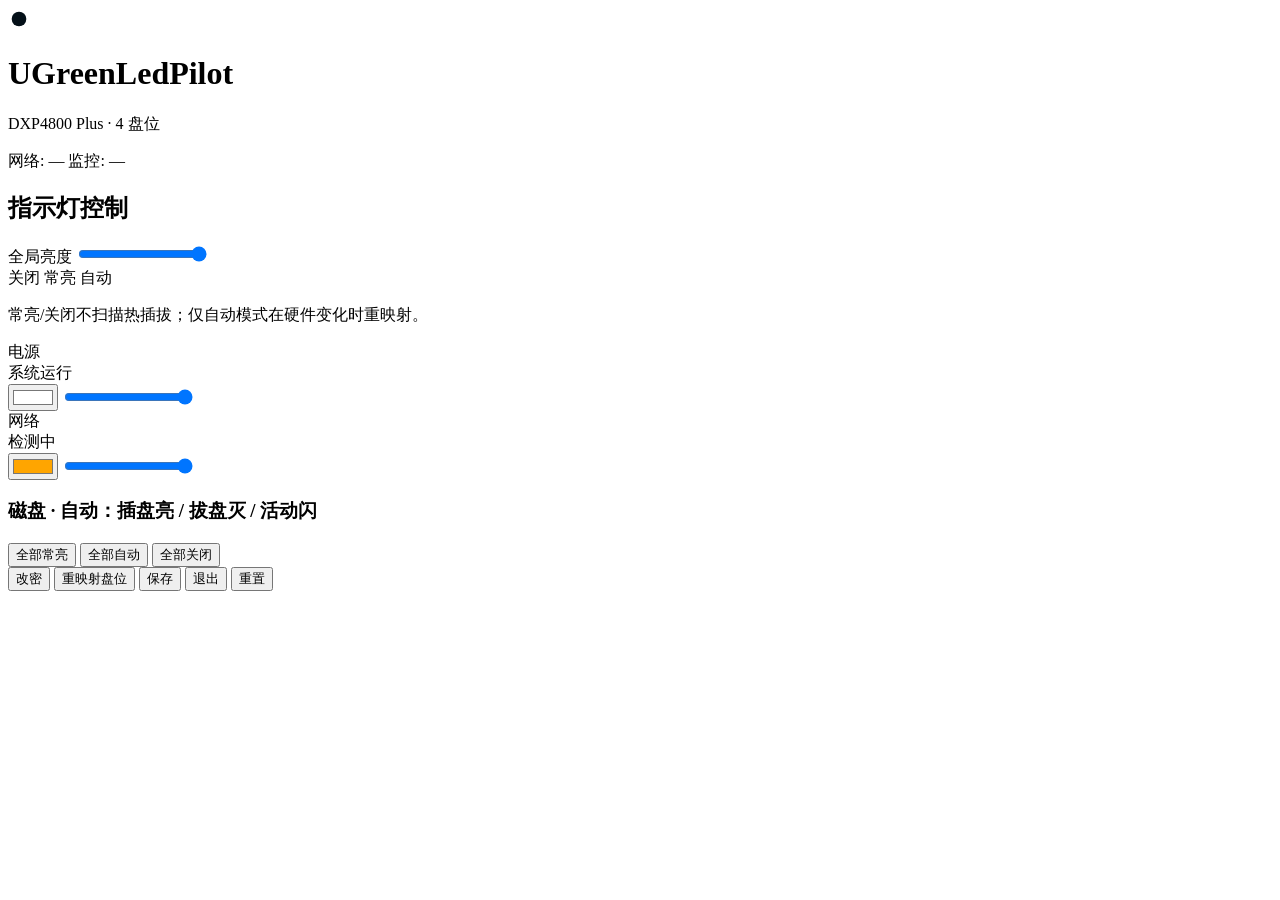
==== src/app/server/www/index.html @ 740879c6 "refactor: v2.0 模块化大重构，SSE实时推送与性能优化 - 拆分 app_context / http_handler / utils / www 独立前端  - ThreadingHT" ====
<!DOCTYPE html>
<html lang="zh-CN">
<head>
  <meta charset="UTF-8">
  <meta name="viewport" content="width=device-width, initial-scale=1.0">
  <title>UGreenLedPilot</title>
  <link rel="stylesheet" href="/static/app.css">
</head>
<body>
  <div class="shell">
    <header class="topbar">
      <div class="logo" aria-hidden="true">
        <svg width="22" height="22" viewBox="0 0 24 24" fill="#041018"><circle cx="12" cy="12" r="8"/></svg>
      </div>
      <div class="title">
        <h1>UGreenLedPilot</h1>
        <p id="subtitle">DXP4800 Plus · 4 盘位</p>
      </div>
      <div class="chips">
        <span class="chip" id="net-chip">网络: —</span>
        <span class="chip muted" id="monitor-chip">监控: —</span>
      </div>
    </header>

    <main class="panel">
      <div class="panel-hd">
        <h2>指示灯控制</h2>
        <label class="global-bright">
          <span>全局亮度</span>
          <input type="range" id="global-brightness" min="0" max="255" value="255">
        </label>
      </div>

      <div class="legend">
        <span class="leg"><i class="dot off"></i>关闭</span>
        <span class="leg"><i class="dot on"></i>常亮</span>
        <span class="leg"><i class="dot auto"></i>自动</span>
      </div>
      <p class="hint">常亮/关闭不扫描热插拔；仅自动模式在硬件变化时重映射。</p>

      <section class="sys-grid" id="sys-grid">
        <article class="sys-card sitem" data-led="power">
          <div class="sys-top">
            <span class="sys-name">电源</span>
            <div class="led" id="power-led"></div>
          </div>
          <div class="presence on" id="power-presence">系统运行</div>
          <div class="ctrl-row">
            <input type="color" class="cpick" data-led="power" value="#ffffff">
            <input type="range" class="brit" data-led="power" min="0" max="255" value="255">
          </div>
          <div class="presets" data-led="power"></div>
          <div class="tgl3" data-led="power"><div class="trk3"><div class="thm3"></div></div><span class="tlbl3"></span></div>
        </article>
        <article class="sys-card sitem" data-led="netdev">
          <div class="sys-top">
            <span class="sys-name">网络</span>
            <div class="led" id="netdev-led"></div>
          </div>
          <div class="presence" id="netdev-presence">检测中</div>
          <div class="ctrl-row">
            <input type="color" class="cpick" data-led="netdev" value="#ffa500">
            <input type="range" class="brit" data-led="netdev" min="0" max="255" value="255">
          </div>
          <div class="presets" data-led="netdev"></div>
          <div class="tgl3" data-led="netdev"><div class="trk3"><div class="thm3"></div></div><span class="tlbl3"></span></div>
        </article>
      </section>

      <section class="dsection">
        <h3 class="dtitle">磁盘 · 自动：插盘亮 / 拔盘灭 / 活动闪</h3>
        <div class="dgrid" id="disk-grid"></div>
      </section>

      <div class="fbar">
        <button class="abtn p" id="btn-all-on">全部常亮</button>
        <button class="abtn a" id="btn-all-auto">全部自动</button>
        <button class="abtn s" id="btn-all-off">全部关闭</button>
      </div>
      <div class="fbar">
        <button class="abtn s" id="btn-cpw">改密</button>
        <button class="abtn a" id="btn-remap">重映射盘位</button>
        <button class="abtn a" id="btn-save">保存</button>
        <button class="abtn s" id="btn-logout">退出</button>
        <button class="abtn d" id="btn-reset">重置</button>
      </div>
    </main>
  </div>

  <dialog id="pw-dialog">
    <form method="dialog" id="pw-form">
      <h3>修改密码</h3>
      <input id="pw-old" type="password" placeholder="旧密码" required>
      <input id="pw-new" type="password" placeholder="新密码 (至少8位)" required minlength="8">
      <div class="dialog-actions">
        <button type="button" class="abtn s" id="pw-cancel">取消</button>
        <button type="submit" class="abtn p">保存</button>
      </div>
    </form>
  </dialog>

  <div class="toast" id="toast" role="status"></div>
  <script src="/static/app.js"></script>
</body>
</html>
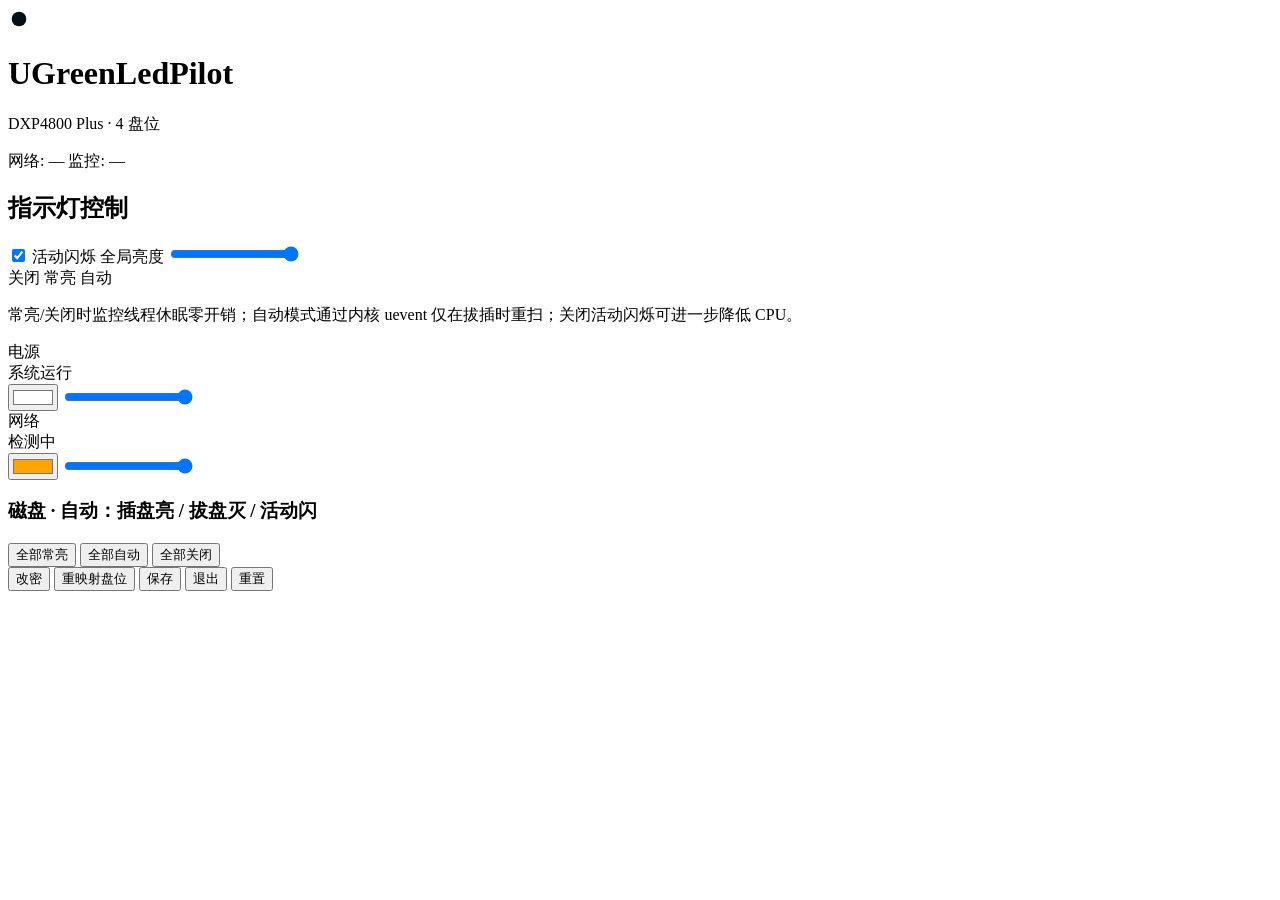
==== commit d6f89ae6: "feat: v2.1.0 uevent零轮询监控、分层休眠与玻璃拟态UI 通过 netlink uevent 仅在拔插时重扫盘位；常亮/关闭时监控线程休眠零开销；活动闪烁可关闭以进一步降低 CPU；S" ====
--- a/src/app/server/www/index.html
+++ b/src/app/server/www/index.html
@@ -25,10 +25,16 @@
     <main class="panel">
       <div class="panel-hd">
         <h2>指示灯控制</h2>
-        <label class="global-bright">
-          <span>全局亮度</span>
-          <input type="range" id="global-brightness" min="0" max="255" value="255">
-        </label>
+        <div class="panel-tools">
+          <label class="toggle-row" title="关闭后自动模式仅检测拔插，不轮询 IO，CPU 更低">
+            <input type="checkbox" id="activity-blink" checked>
+            <span>活动闪烁</span>
+          </label>
+          <label class="global-bright">
+            <span>全局亮度</span>
+            <input type="range" id="global-brightness" min="0" max="255" value="255">
+          </label>
+        </div>
       </div>
 
       <div class="legend">
@@ -36,7 +42,7 @@
         <span class="leg"><i class="dot on"></i>常亮</span>
         <span class="leg"><i class="dot auto"></i>自动</span>
       </div>
-      <p class="hint">常亮/关闭不扫描热插拔；仅自动模式在硬件变化时重映射。</p>
+      <p class="hint">常亮/关闭时监控线程休眠零开销；自动模式通过内核 uevent 仅在拔插时重扫；关闭活动闪烁可进一步降低 CPU。</p>
 
       <section class="sys-grid" id="sys-grid">
         <article class="sys-card sitem" data-led="power">
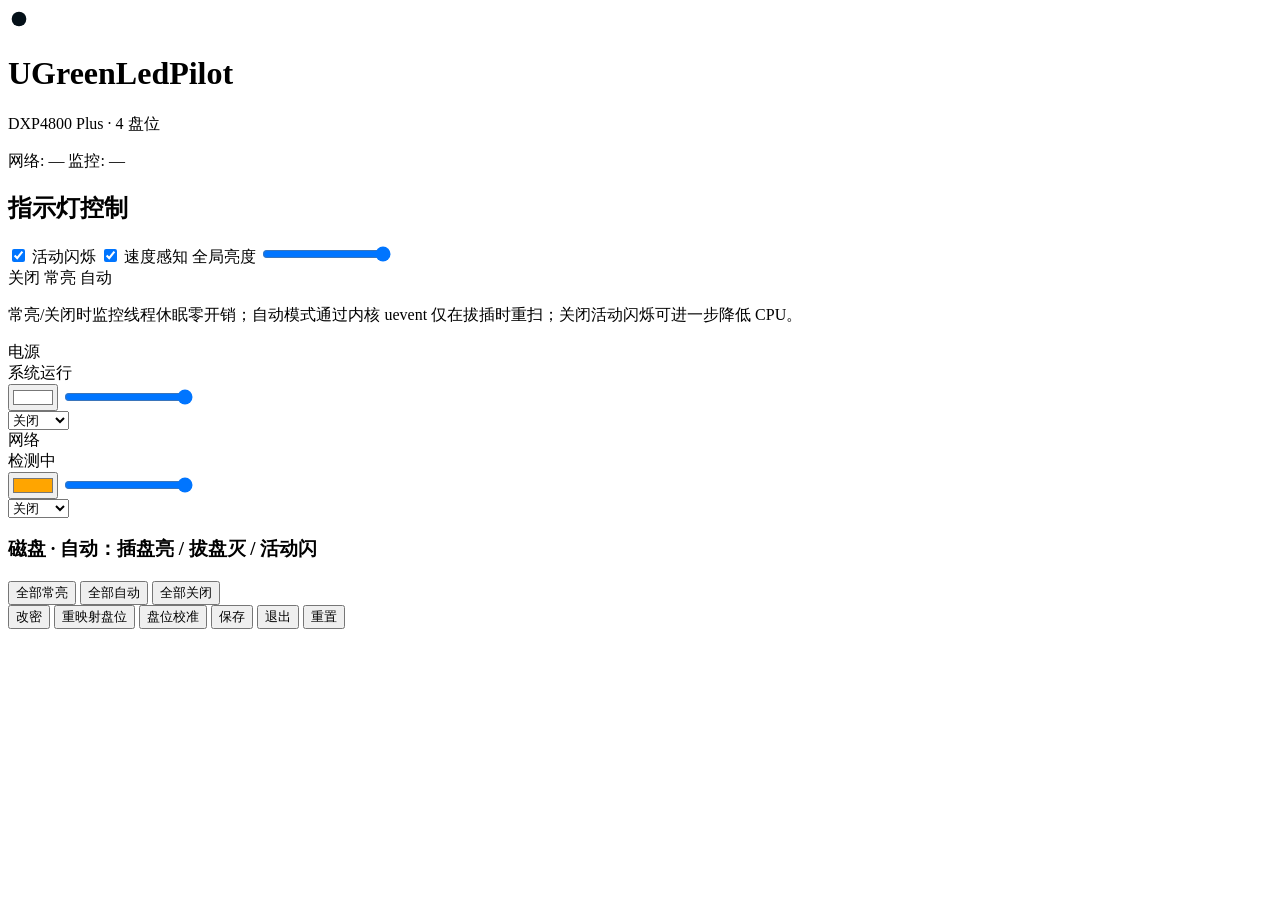
==== commit 1642eefc: "feat(pilot_core): breath + manual-blink effects (F7a) + feat(ui): effect picker & calibration UI (UI" ====
--- a/src/app/server/www/index.html
+++ b/src/app/server/www/index.html
@@ -3,6 +3,7 @@
 <head>
   <meta charset="UTF-8">
   <meta name="viewport" content="width=device-width, initial-scale=1.0">
+  <meta name="theme-color" content="#060a10">
   <title>UGreenLedPilot</title>
   <link rel="stylesheet" href="/static/app.css">
 </head>
@@ -30,6 +31,10 @@
             <input type="checkbox" id="activity-blink" checked>
             <span>活动闪烁</span>
           </label>
+          <label class="toggle-row" title="速度感知：检测到磁盘 IO 活动时自动闪烁对应指示灯（当前对接 /api/activity-blink）">
+            <input type="checkbox" id="speed-blink" checked>
+            <span>速度感知</span>
+          </label>
           <label class="global-bright">
             <span>全局亮度</span>
             <input type="range" id="global-brightness" min="0" max="255" value="255">
@@ -56,6 +61,11 @@
             <input type="range" class="brit" data-led="power" min="0" max="255" value="255">
           </div>
           <div class="presets" data-led="power"></div>
+          <select class="effect" id="effect-power" data-led="power" aria-label="电源效果">
+            <option value="off">关闭</option><option value="on">常亮</option>
+            <option value="breath">呼吸</option><option value="blink">闪烁</option>
+            <option value="chase">跑马灯</option><option value="auto">自动</option>
+          </select>
           <div class="tgl3" data-led="power"><div class="trk3"><div class="thm3"></div></div><span class="tlbl3"></span></div>
         </article>
         <article class="sys-card sitem" data-led="netdev">
@@ -69,6 +79,11 @@
             <input type="range" class="brit" data-led="netdev" min="0" max="255" value="255">
           </div>
           <div class="presets" data-led="netdev"></div>
+          <select class="effect" id="effect-netdev" data-led="netdev" aria-label="网络效果">
+            <option value="off">关闭</option><option value="on">常亮</option>
+            <option value="breath">呼吸</option><option value="blink">闪烁</option>
+            <option value="chase">跑马灯</option><option value="auto">自动</option>
+          </select>
           <div class="tgl3" data-led="netdev"><div class="trk3"><div class="thm3"></div></div><span class="tlbl3"></span></div>
         </article>
       </section>
@@ -86,6 +101,7 @@
       <div class="fbar">
         <button class="abtn s" id="btn-cpw">改密</button>
         <button class="abtn a" id="btn-remap">重映射盘位</button>
+        <button class="abtn a" id="btn-calibrate">盘位校准</button>
         <button class="abtn a" id="btn-save">保存</button>
         <button class="abtn s" id="btn-logout">退出</button>
         <button class="abtn d" id="btn-reset">重置</button>
@@ -105,6 +121,18 @@
     </form>
   </dialog>
 
+  <dialog id="cal-dialog">
+    <div class="cal-head">
+      <h3>盘位校准</h3>
+      <button type="button" class="abtn s" id="cal-close">×</button>
+    </div>
+    <p class="cal-hint">逐灯识别：点击「识别」对应磁盘灯会点亮/闪烁以确认物理盘位，随后填写该盘位的 HCTL（如 0:0:0:0）并绑定。</p>
+    <div id="cal-list"></div>
+    <div class="dialog-actions">
+      <button type="button" class="abtn s" id="cal-cancel">关闭</button>
+    </div>
+  </dialog>
+
   <div class="toast" id="toast" role="status"></div>
   <script src="/static/app.js"></script>
 </body>
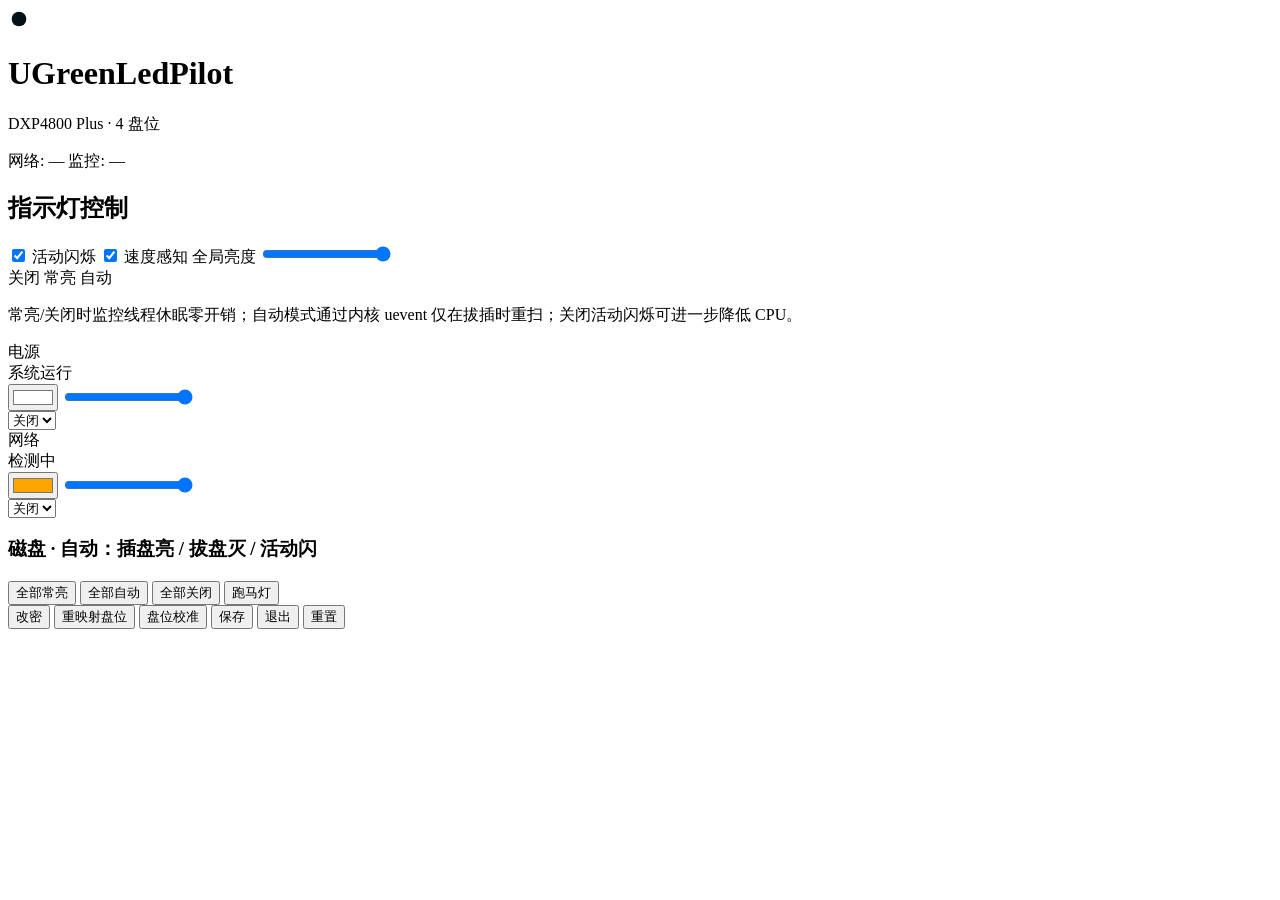
==== commit d7394644: "fix(auth+app): legacy migration flag, utils reuse w/ 0600, corrupt-config self-heal, chase global to" ====
--- a/src/app/server/www/index.html
+++ b/src/app/server/www/index.html
@@ -31,7 +31,7 @@
             <input type="checkbox" id="activity-blink" checked>
             <span>活动闪烁</span>
           </label>
-          <label class="toggle-row" title="速度感知：检测到磁盘 IO 活动时自动闪烁对应指示灯（当前对接 /api/activity-blink）">
+          <label class="toggle-row" title="速度感知：检测到磁盘 IO 活动时自动闪烁对应指示灯">
             <input type="checkbox" id="speed-blink" checked>
             <span>速度感知</span>
           </label>
@@ -64,7 +64,7 @@
           <select class="effect" id="effect-power" data-led="power" aria-label="电源效果">
             <option value="off">关闭</option><option value="on">常亮</option>
             <option value="breath">呼吸</option><option value="blink">闪烁</option>
-            <option value="chase">跑马灯</option><option value="auto">自动</option>
+            <option value="auto">自动</option>
           </select>
           <div class="tgl3" data-led="power"><div class="trk3"><div class="thm3"></div></div><span class="tlbl3"></span></div>
         </article>
@@ -82,7 +82,7 @@
           <select class="effect" id="effect-netdev" data-led="netdev" aria-label="网络效果">
             <option value="off">关闭</option><option value="on">常亮</option>
             <option value="breath">呼吸</option><option value="blink">闪烁</option>
-            <option value="chase">跑马灯</option><option value="auto">自动</option>
+            <option value="auto">自动</option>
           </select>
           <div class="tgl3" data-led="netdev"><div class="trk3"><div class="thm3"></div></div><span class="tlbl3"></span></div>
         </article>
@@ -97,6 +97,7 @@
         <button class="abtn p" id="btn-all-on">全部常亮</button>
         <button class="abtn a" id="btn-all-auto">全部自动</button>
         <button class="abtn s" id="btn-all-off">全部关闭</button>
+        <button class="abtn a" id="btn-chase" aria-pressed="false" title="跑马灯演示：全局循环闪烁所有磁盘灯">跑马灯</button>
       </div>
       <div class="fbar">
         <button class="abtn s" id="btn-cpw">改密</button>
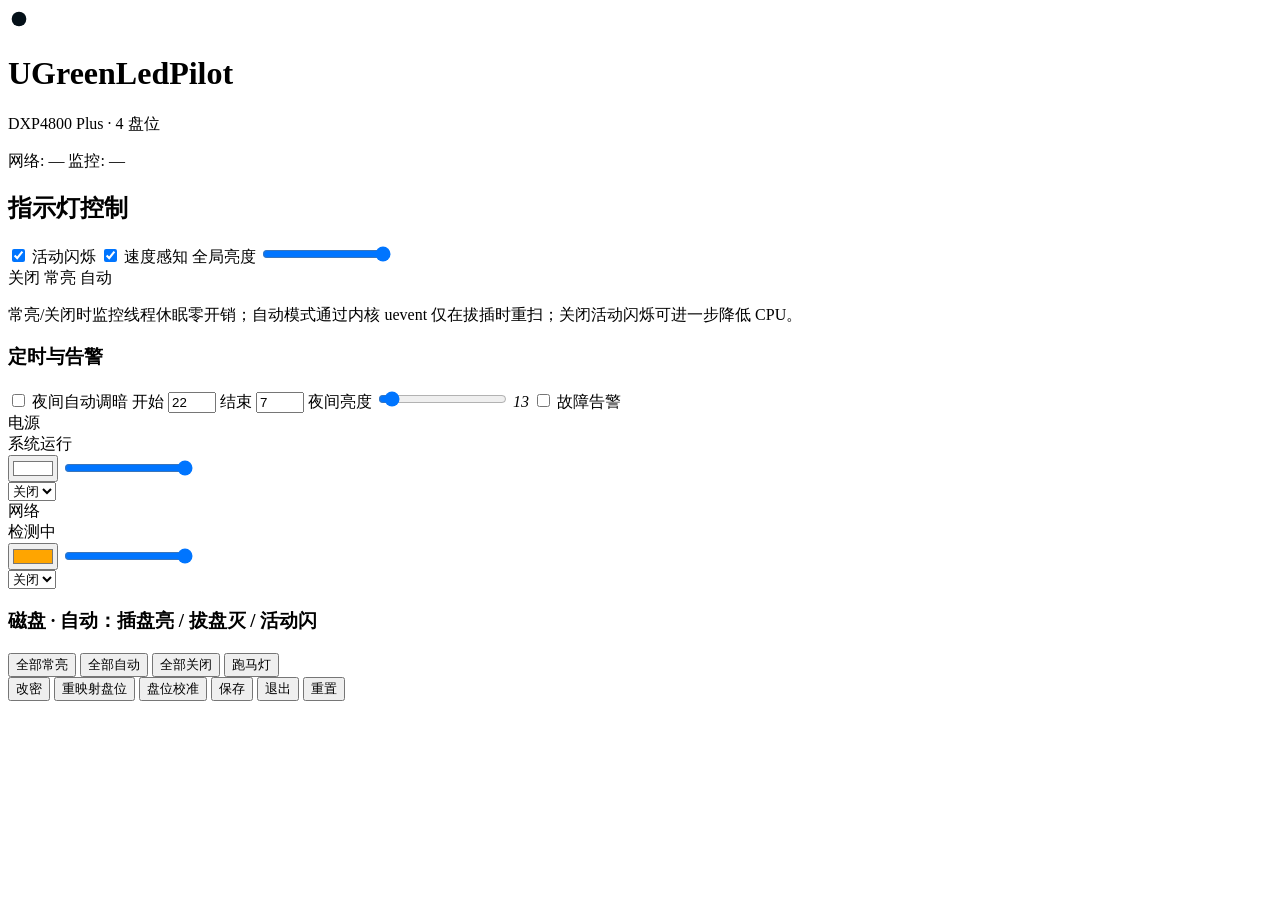
==== commit d4c3c896: "feat(v2.3): night-schedule auto-dim, failure alerts, iframe window, forced first-login password - ni" ====
--- a/src/app/server/www/index.html
+++ b/src/app/server/www/index.html
@@ -48,6 +48,39 @@
         <span class="leg"><i class="dot auto"></i>自动</span>
       </div>
       <p class="hint">常亮/关闭时监控线程休眠零开销；自动模式通过内核 uevent 仅在拔插时重扫；关闭活动闪烁可进一步降低 CPU。</p>
+
+      <div id="alert-banner" class="alert-banner" hidden>
+        <span class="alert-icon">⚠</span>
+        <span id="alert-text">设备告警</span>
+        <button type="button" class="abtn s alert-dismiss" id="alert-dismiss">知道了</button>
+      </div>
+
+      <section class="settings" id="settings-panel">
+        <h3 class="dtitle">定时与告警</h3>
+        <div class="setting-grid">
+          <label class="toggle-row" title="夜间窗口内自动调暗（或关闭）LED，白天自动恢复">
+            <input type="checkbox" id="night-enabled">
+            <span>夜间自动调暗</span>
+          </label>
+          <label class="setting-field">
+            <span>开始</span>
+            <input type="number" id="night-start" min="0" max="23" value="22">
+          </label>
+          <label class="setting-field">
+            <span>结束</span>
+            <input type="number" id="night-end" min="0" max="23" value="7">
+          </label>
+          <label class="setting-field">
+            <span>夜间亮度</span>
+            <input type="range" id="night-brightness" min="0" max="255" value="13">
+            <em id="night-brightness-val">13</em>
+          </label>
+          <label class="toggle-row" title="磁盘消失 / 网络断开时以红色闪烁告警">
+            <input type="checkbox" id="alerts-enabled">
+            <span>故障告警</span>
+          </label>
+        </div>
+      </section>
 
       <section class="sys-grid" id="sys-grid">
         <article class="sys-card sitem" data-led="power">
@@ -110,9 +143,10 @@
     </main>
   </div>
 
-  <dialog id="pw-dialog">
+  <dialog id="pw-dialog" data-force="false">
     <form method="dialog" id="pw-form">
-      <h3>修改密码</h3>
+      <h3 id="pw-title">修改密码</h3>
+      <p id="pw-desc" class="pw-desc">修改后将需重新登录</p>
       <input id="pw-old" type="password" placeholder="旧密码" required>
       <input id="pw-new" type="password" placeholder="新密码 (至少8位)" required minlength="8">
       <div class="dialog-actions">
